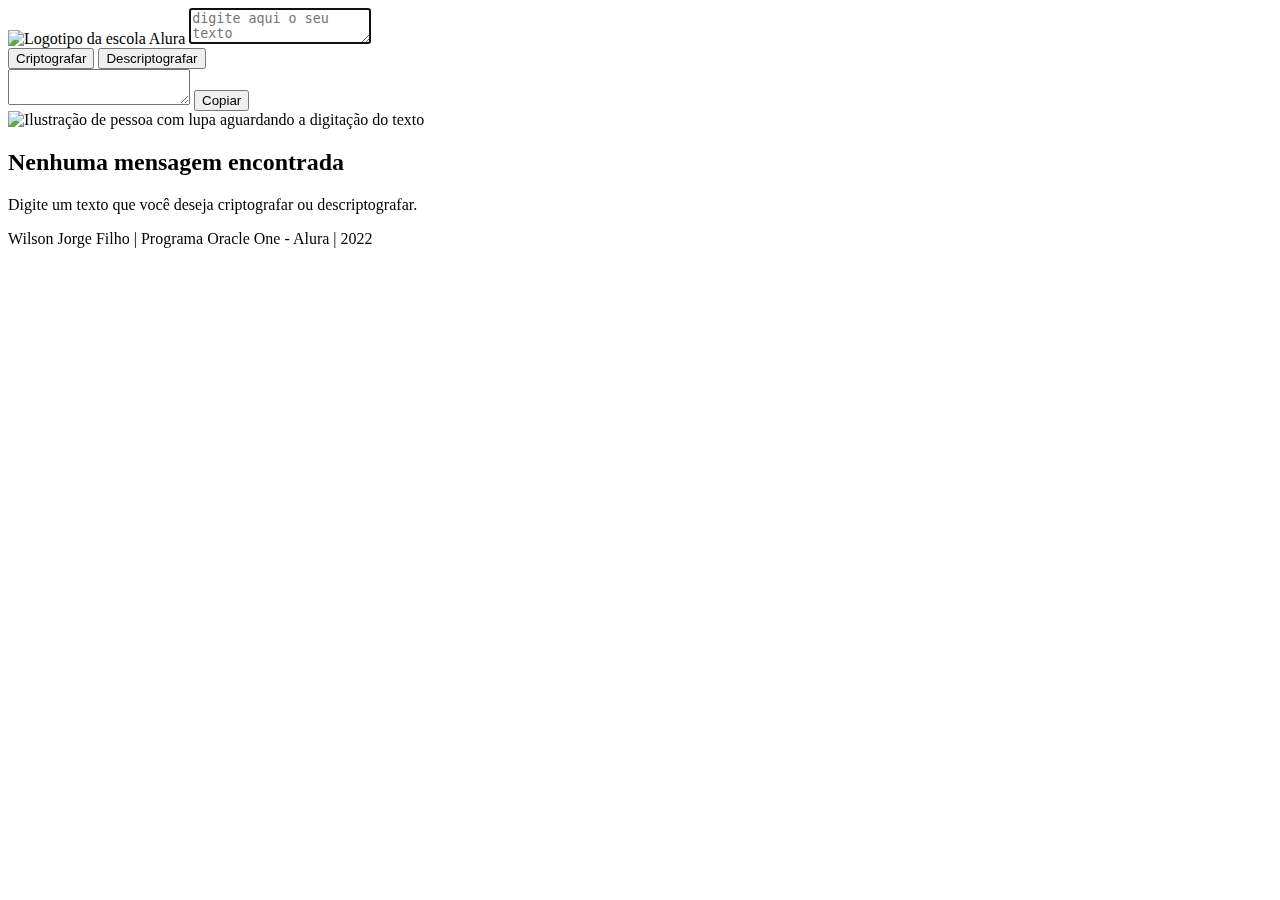
==== index.html @ 2c7b2998 "Add files via upload" ====
<!DOCTYPE html>
<html lang="pt-br">
    <head>
        <meta charset="UTF-8">
        <title>Challenge 1 - Codificador e decodificador de texto</title>
        <link rel="stylesheet" href="css/reset.css">
        <link rel="stylesheet" href="css/index_style.css">
    </head>

    <body>
        <div class="tarja"></div>
        <main class="area_total">
            <img src="img/logo_alura.svg" alt="Logotipo da escola Alura" class="logo_alura">
            <textarea name="inserir_texto" id="inserir_texto" placeholder="digite aqui o seu texto" maxlength="185" autofocus></textarea>


            <div class="botao_frame">
                <button class="botao_criptografar">Criptografar</button>
                <button class="botao_descriptografar">Descriptografar</button>
            </div>


            <section class = "resultado">

                <div class="container">
                    <div class="mostra_texto">
                        <textarea name="mensagem" id="mensagem" class="mensagem"></textarea>
                        <button class="botao_copiar">Copiar</button></div>
                    <div class="mostra_figura" >
                        <img src="img/img_abertura.svg" alt="Ilustração de pessoa com lupa aguardando a digitação do texto">
                        <h2>Nenhuma mensagem encontrada</h2>
                        <p>Digite um texto que você deseja criptografar ou descriptografar.</p>
                    </div>
                </div>
                
                


            </section>


        </main>

        <script src="js/principal.js"></script>

        <footer>
            <p>Wilson Jorge Filho | Programa Oracle One - Alura | 2022</p>
        </footer>

    </body>

</html>
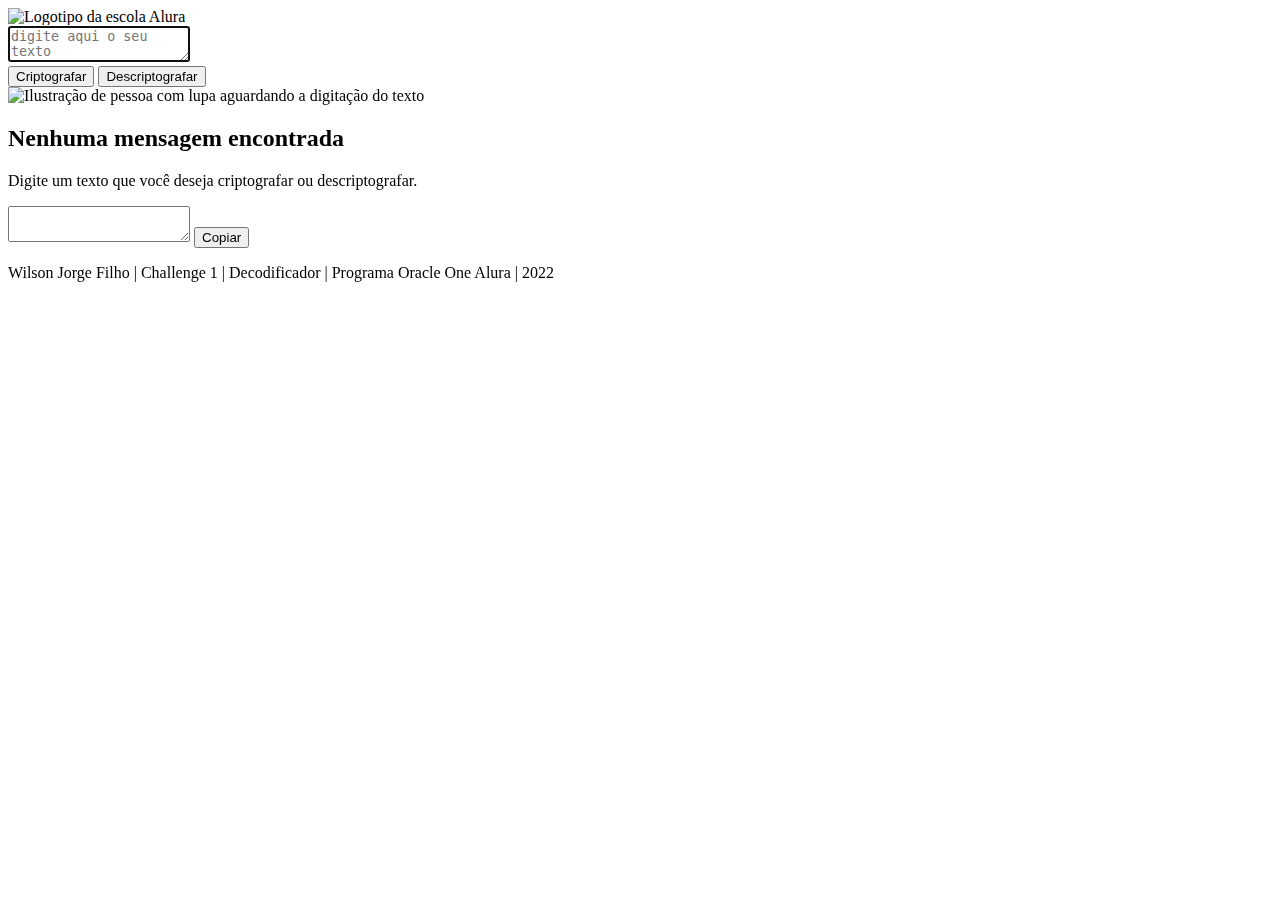
==== commit 11d9e88e: "Add files via upload" ====
--- a/index.html
+++ b/index.html
@@ -2,51 +2,42 @@
 <html lang="pt-br">
     <head>
         <meta charset="UTF-8">
-        <title>Challenge 1 - Codificador e decodificador de texto</title>
+        <meta name="viewport" content="width=device-width, initial-scale=1">
+        <title>Challenge 1 | Codificador e decodificador de texto</title>
         <link rel="stylesheet" href="css/reset.css">
         <link rel="stylesheet" href="css/index_style.css">
     </head>
 
     <body>
         <div class="tarja"></div>
-        <main class="area_total">
-            <img src="img/logo_alura.svg" alt="Logotipo da escola Alura" class="logo_alura">
-            <textarea name="inserir_texto" id="inserir_texto" placeholder="digite aqui o seu texto" maxlength="185" autofocus></textarea>
+        <main id="container">
+                <img src="img/logo_alura.svg" alt="Logotipo da escola Alura" class="logo_alura">
+                <section id = "coluna_esquerda">
+                    <textarea name="inserir_texto" id="inserir_texto" placeholder="digite aqui o seu texto" maxlength="185" autofocus></textarea>
+                    <div class="botao_frame">
+                        <button class="botao_criptografar">Criptografar</button>
+                        <button class="botao_descriptografar">Descriptografar</button>
+                    </div>
+                </section>
 
-
-            <div class="botao_frame">
-                <button class="botao_criptografar">Criptografar</button>
-                <button class="botao_descriptografar">Descriptografar</button>
-            </div>
-
-
-            <section class = "resultado">
-
-                <div class="container">
-                    <div class="mostra_texto">
-                        <textarea name="mensagem" id="mensagem" class="mensagem"></textarea>
-                        <button class="botao_copiar">Copiar</button></div>
-                    <div class="mostra_figura" >
-                        <img src="img/img_abertura.svg" alt="Ilustração de pessoa com lupa aguardando a digitação do texto">
-                        <h2>Nenhuma mensagem encontrada</h2>
-                        <p>Digite um texto que você deseja criptografar ou descriptografar.</p>
+                <section id="coluna_direita">
+                    <div class="mensagem_total">
+                        <div class="mostra_figura" >
+                            <img src="img/img_abertura.svg" alt="Ilustração de pessoa com lupa aguardando a digitação do texto">
+                            <h2>Nenhuma mensagem encontrada</h2>
+                            <p>Digite um texto que você deseja criptografar ou descriptografar.</p>
+                        </div>
+                        <div class="mostra_mensagem">
+                            <textarea name="mensagem" id="mensagem" class="mensagem"></textarea>
+                            <button class="botao_copiar">Copiar</button>
+                        </div>
                     </div>
-                </div>
-                
-                
-
-
-            </section>
-
-
+                </section>
         </main>
 
+        <footer class="rodape">
+            <p>Wilson Jorge Filho | Challenge 1 | Decodificador | Programa Oracle One Alura | 2022</p>
+        </footer>
         <script src="js/principal.js"></script>
-
-        <footer>
-            <p>Wilson Jorge Filho | Programa Oracle One - Alura | 2022</p>
-        </footer>
-
     </body>
-
 </html>